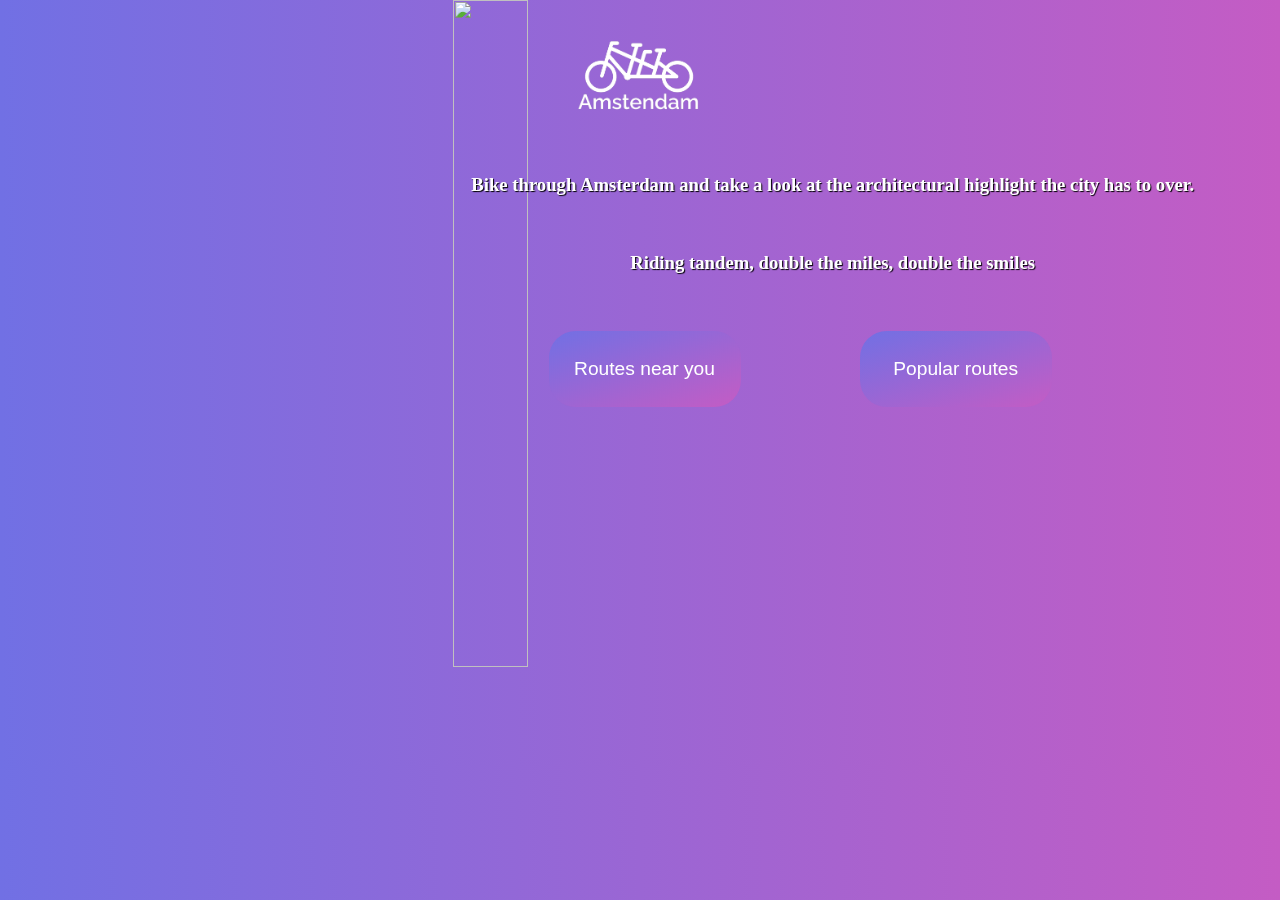
==== index.html @ 3c3bc643 "undo" ====
<!DOCTYPE html>
<html lang="en">

<head>
    <meta charset="UTF-8">
    <meta http-equiv="X-UA-Compatible" content="IE=edge">
    <meta name="viewport" content="width=device-width, initial-scale=1.0">
    <title>Index</title>
    <link rel="stylesheet" href="style.css">
</head>

<body class="index">
    <div class="main">
        <div class="noslide">
            <img src="/img/whiteicons/tandem.png" class="logobig">
            <h3 class="shadow">Bike through Amsterdam and take a look at the architectural highlight the city has to
                over.</h3>
            <h3 class="shadow">Riding tandem, double the miles, double the smiles</h3>
            <button class="gobutton"><a href="geolocationhome.html">Routes near you</a></button>
            <button class="gobutton"><a href="browsehome.html">Popular routes</a></button>
        </div>

        <div class="slider">
            <figure>
                <img src="/img/huis1.jpg" class="slide">
                <img src="/img/huis2.jpg" class="slide">
                <img src="/img/huis3.jpg" class="slide">
                <img src="/img/huis4.jpg" class="slide">
                <img src="/img/huis5.jpg" class="slide">
            </figure>
        </div>


    </div>
</body>

</html>
---- style.css ----
body {
    margin: auto;
    font-family: Arial, Helvetica, sans-serif;
    width: 375px;
    font-family: "Raleway";
    src: url(/fonts/Raleway/OFL.txt);
    margin-bottom: 6em;
    background: linear-gradient(to right, rgb(113, 112, 228), #c45cc4);
    color: white;
}

.index {
    overflow: hidden;
}

h1 {
    text-align: center;
    margin-left: 1em;
    margin-right: 1em;
    margin-top: 3em;
}

.head {
    margin-top: 1em;
}

h2 {
    text-align: center;
    margin-left: 1em;
    margin-right: 1em;
    margin-bottom: 1em;
    margin-top: 1em;
}

.top {
    margin-top: 4em;
}

h3 {
    text-align: center;
    margin-left: 1em;
    margin-right: 1em;
    margin-bottom: 2em;
    margin-top: 3em;
}

h4 {
    text-align: left;
    margin-left: 1em;
    margin-right: 1em;
    margin-bottom: 0.4em;
    margin-top: 1em;
}

.shadow {
    text-shadow: 1px 1px 1px #000000;
}

button {
    text-decoration: none;
    list-style-type: none;
    border: solid, 0.5em;
    width: 8em;
    border-radius: 1.4em;
    text-align: center;
    background-color: lightgray;
    color: white;
}

.gobutton {
    margin-left: 5em;
    margin-right: 1em;
    margin-top: 1em;
    min-width: 10em;
    min-height: 4em;
    font-size: 1.2em;
    color: white;
    background-image: linear-gradient(to bottom right, rgb(113, 112, 228), #c45cc4);
    border: 0;
}

.startbutton {
    margin-left: 3.2em;
    margin-right: 1em;
    margin-top: 1em;
    min-width: 10em;
    min-height: 4em;
    font-size: 1.2em;
    color: white;
    background-image: linear-gradient(to bottom right, rgb(113, 112, 228), #c45cc4);
    border: 0;
}

.routebutton {
    float: left;
    margin-left: 2em;
    height: 2em;
    color: white;
    background-image: linear-gradient(to bottom right, rgb(113, 112, 228), #c45cc4);
    border: none;
}



button a {
    text-decoration: none;
    color: white;
}

p {
    text-decoration: none;
    list-style-type: none;
    margin: 0;
    padding: 0;
}

.text {
    margin-left: 3em;
    margin-right: 3em;
}

.infotext {
    margin-left: 3em;
    margin-right: 3em;
    padding-top: 1em;
}

.warning {
    margin-left: 3em;
    margin-right: 3em;
    color: black;
    font-weight: bold;
    font-size: 0.8em;
    text-align: center;
}

.title {
    margin-left: 2.8em;
    margin-top: 1em;
    margin-right: 3em;
    font-size: 1.1em;
}

.text-km {
    text-align: right;
    margin-right: 2em;
    margin-left: 0.5em;
}

.map {
    margin-left: 1.6em;
    margin-right: 2em;
    margin-top: 1em;
    width: 16em;
    height: auto;
    border-radius: 0.4em;
}

.infomap {
    margin-left: 1.6em;
    margin-right: 2em;
    margin-top: 1em;
    width: 16em;
    height: auto;
    border-radius: 0.6em;
}

.bigmap {
    width: 22em;
    height: auto;
    margin-top: 2em;
    margin-left: 0.8em;
}

.heart {
    width: 1.5em;
    height: auto;
    margin-left: 3em;
}

.bin {
    width: 0.65em;
    height: auto;
    margin-left: 4em;
}

.back {
    width: 1.3em;
    height: auto;
    margin-left: 1.9em;
    margin-top: 0.5em;
    margin-bottom: 0;
}

.logo {
    width: 5em;
    height: auto;
    margin-left: 9em;
    margin-top: 1em;
    margin-right: 9em;
    margin-bottom: 1em;
}

.logonav {
    width: 100%;
    position: fixed;
    top: 0;
    background: linear-gradient(to right, rgb(113, 112, 228), #c45cc4);
}

.logobig {
    width: 8em;
    height: auto;
    margin-left: 7.5em;
    margin-top: 2em;
}

.logoback {
    width: 5em;
    height: auto;
    margin-left: 5.4em;
    margin-top: 1em;
    margin-right: 9em;
    margin-bottom: 1em;
}

.hamburger {
    width: 2em;
    height: auto;
    margin-left: 1em;
}

.post {
    margin: 0 2em 3em 2em;
    border: solid;
    background-color: white;
    border-radius: 1em;
    color: black;
    border: none;
    box-shadow: 4px 4px 0px 4px rgba(0, 0, 0, 0.75);
    padding-bottom: 2em;
}

.container {
    display: flex;
    align-items: center;
    justify-content: center
}

li {
    padding: 0 0 0 0;
    margin-left: 2em;
}

a li {
    color: #000000;
}

.slide {
    width: 375px;
    height: 667px;
    z-index: -1;
}

.noslide {
    position: fixed;
    z-index: 4;
}

.main {
    margin: 0;
}

.slider {
    overflow: hidden;
}

.slider figure {
    position: relative;
    width: 500%;
    margin: 0;
    left: 0;
    animation: 10s slider infinite;
}

.slider figure img {
    float: left;
    width: 20%;
}

@keyframes slider {
    0% {
        left: 0;
    }

    10% {
        left: 0;
    }

    20% {
        left: -100%;
    }

    30% {
        left: -100%;
    }

    40% {
        left: -200%;
    }

    50% {
        left: -200%;
    }

    60% {
        left: -300%;
    }

    70% {
        left: -300%;
    }

    80% {
        left: -400%;
    }

    90% {
        left: -400%;
    }

    100% {
        left: 0;
    }
}
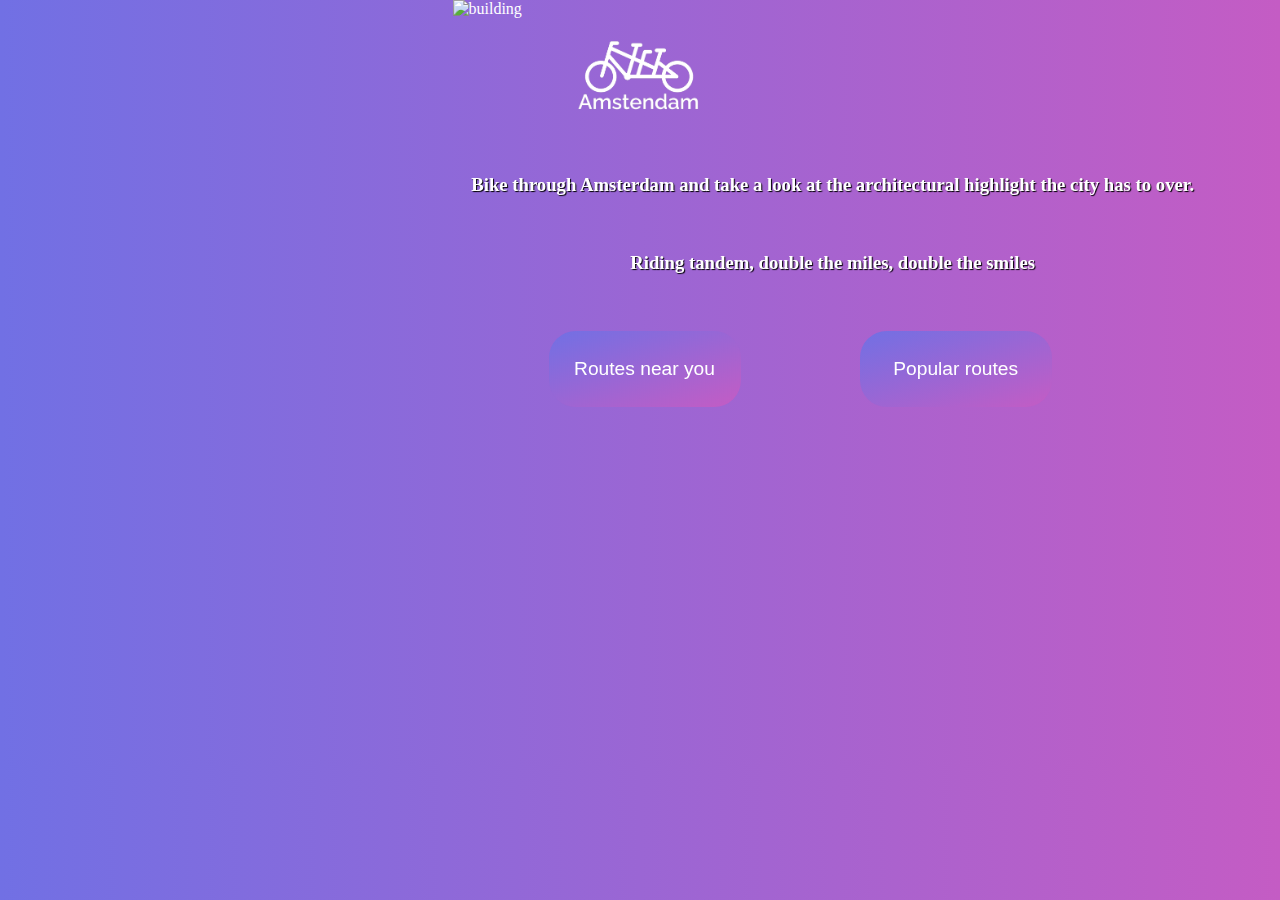
==== commit ff1e9561: "test1" ====
--- a/index.html
+++ b/index.html
@@ -12,21 +12,21 @@
 <body class="index">
     <div class="main">
         <div class="noslide">
-            <img src="/img/whiteicons/tandem.png" class="logobig">
+            <img src="/img/whiteicons/tandem.png" class="logobig" alt="logo">
             <h3 class="shadow">Bike through Amsterdam and take a look at the architectural highlight the city has to
                 over.</h3>
             <h3 class="shadow">Riding tandem, double the miles, double the smiles</h3>
-            <button class="gobutton"><a href="geolocationhome.html">Routes near you</a></button>
-            <button class="gobutton"><a href="browsehome.html">Popular routes</a></button>
+            <a href="geolocationhome.html"><button class="gobutton">Routes near you</button></a>
+            <a href="browsehome.html"><button class="gobutton">Popular routes</button></a>
         </div>
 
         <div class="slider">
             <figure>
-                <img src="/img/huis1.jpg" class="slide">
-                <img src="/img/huis2.jpg" class="slide">
-                <img src="/img/huis3.jpg" class="slide">
-                <img src="/img/huis4.jpg" class="slide">
-                <img src="/img/huis5.jpg" class="slide">
+                <img src="./img/huis1.jpg" class="slide" alt="building">
+                <img src="/img/huis2.jpg" class="slide" alt="building">
+                <img src="/img/huis3.jpg" class="slide" alt="building">
+                <img src="/img/huis4.jpg" class="slide" alt="building">
+                <img src="/img/huis5.jpg" class="slide" alt="building">
             </figure>
         </div>
 
